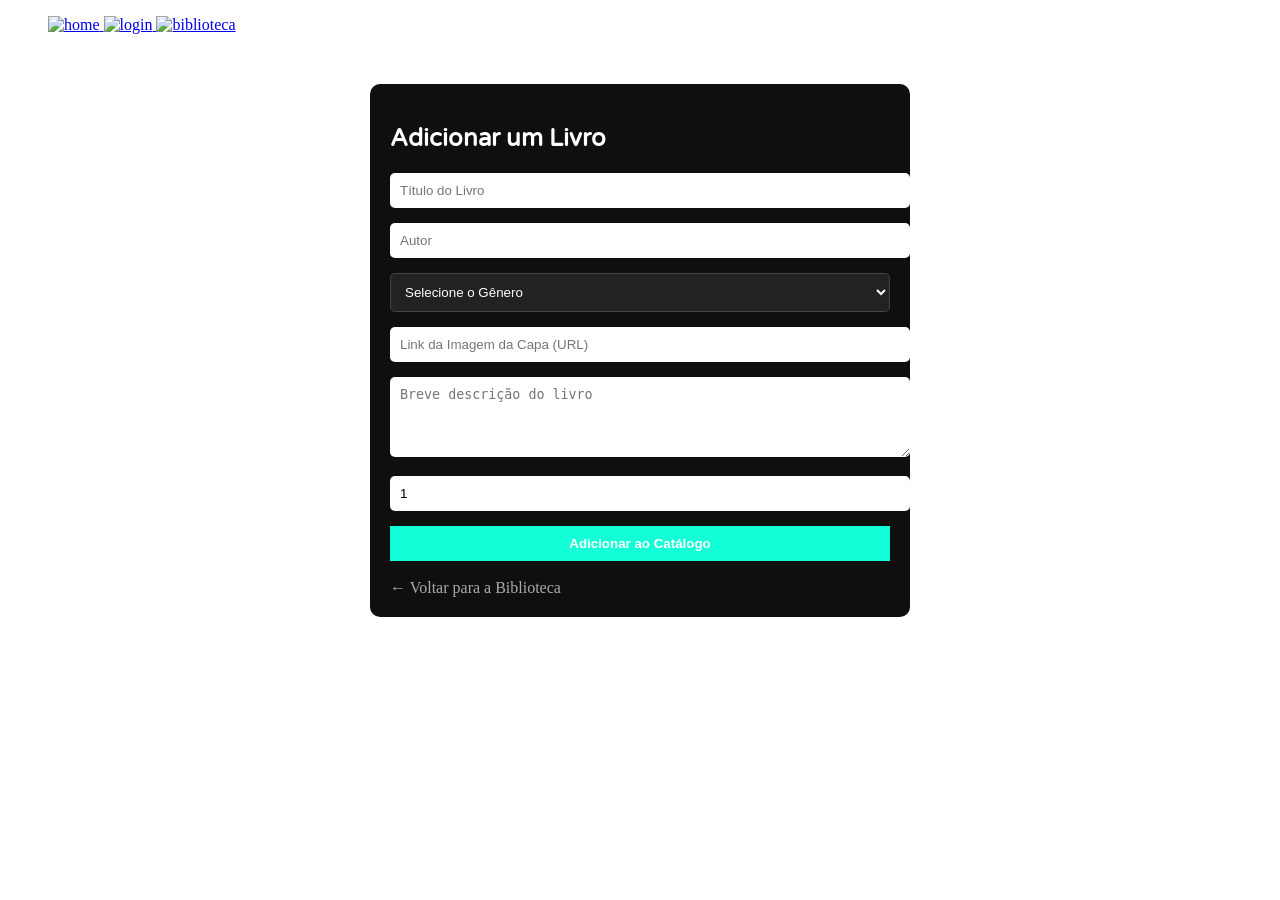
==== Bibliotecaria.html @ 5791de41 "Add files via upload" ====
<!DOCTYPE html>
<html lang="pt-br">
<head>
    <link rel="preconnect" href="https://fonts.googleapis.com">
    <link rel="preconnect" href="https://fonts.gstatic.com" crossorigin>
    <link href="https://fonts.googleapis.com/css2?family=Varela+Round&display=swap" rel="stylesheet">
    <meta name="viewport" content="width=device-width, initial-scale=1.0">
    <meta charset="UTF-8">
    <title>Painel da Bibliotecária - Leitura Ideal</title>
    <link rel="stylesheet" href="css/style.css">
    <script src="java/config.js"></script> 
    <script src="java/script.js"></script>
    <style>
        .form-container { max-width: 500px; margin: 50px auto; padding: 20px; background: #0e1010; color: white; border-radius: 10px; }
        input, textarea { width: 100%; margin-bottom: 15px; padding: 10px; border-radius: 5px; border: none; }
        button { width: 100%; padding: 10px; background-color: #12ffd8; color: white; border: none; cursor: pointer; font-weight: bold; }
        button:hover { background-color: #1d96f3; }
    </style>
</head>
<body>
        <!-- Abas inicio -->
    <nav>
        <a href="projeto.html">
         </a>
        <ul class="ul">
            <a href="projeto.html"> 
                <img src="imagem/icones/1.png" alt="home" class="ic">
            </a>
            <a href="login.html">
                <img src="imagem/icones/2.png" alt="login" class="ic">
            </a>
            <a href="Bibliotecaria.html">
                <img src="imagem/icones/3.png" alt="biblioteca" class="ic">
            </a>
        </ul>
    </nav>
    <script src="java/script.js"></script>
    <!-- Abas fim -->
    <div class="form-container">
        <h2 style="color: white; font-family: 'Varela Round', sans-serif;">Adicionar um Livro</h2>
        <input type="text" id="titulo" placeholder="Título do Livro" required>
        <input type="text" id="autor" placeholder="Autor" required>
         <select id="generol" required style="width: 100%; padding: 10px; margin-bottom: 15px; border-radius: 5px; background: #222; color: white; border: 1px solid #444;">
    <option value="" disabled selected>Selecione o Gênero</option>
    <option value="Ficção">Ficção</option>
    <option value="Romance">Romance</option>
    <option value="Aventura">Aventura</option>
    <option value="Terror">Terror</option>
    <option value="Biografia">Biografia</option>
    <option value="Didático">Didático</option>
</select>
        <input type="url" id="capa" placeholder="Link da Imagem da Capa (URL)" required>
        <textarea id="descricao" placeholder="Breve descrição do livro" rows="4"></textarea>
        <input type="number" id="quantidade" placeholder="Quantidade de exemplares" min="1" value="1" required>
        
        <button onclick="cadastrarLivro()">Adicionar ao Catálogo</button>
        <br><br>
        <a href="projeto.html" style="color: #aaa; text-decoration: none;">← Voltar para a Biblioteca</a>
    </div>

    <script src="java/admin.js"></script>
</body>
</html>
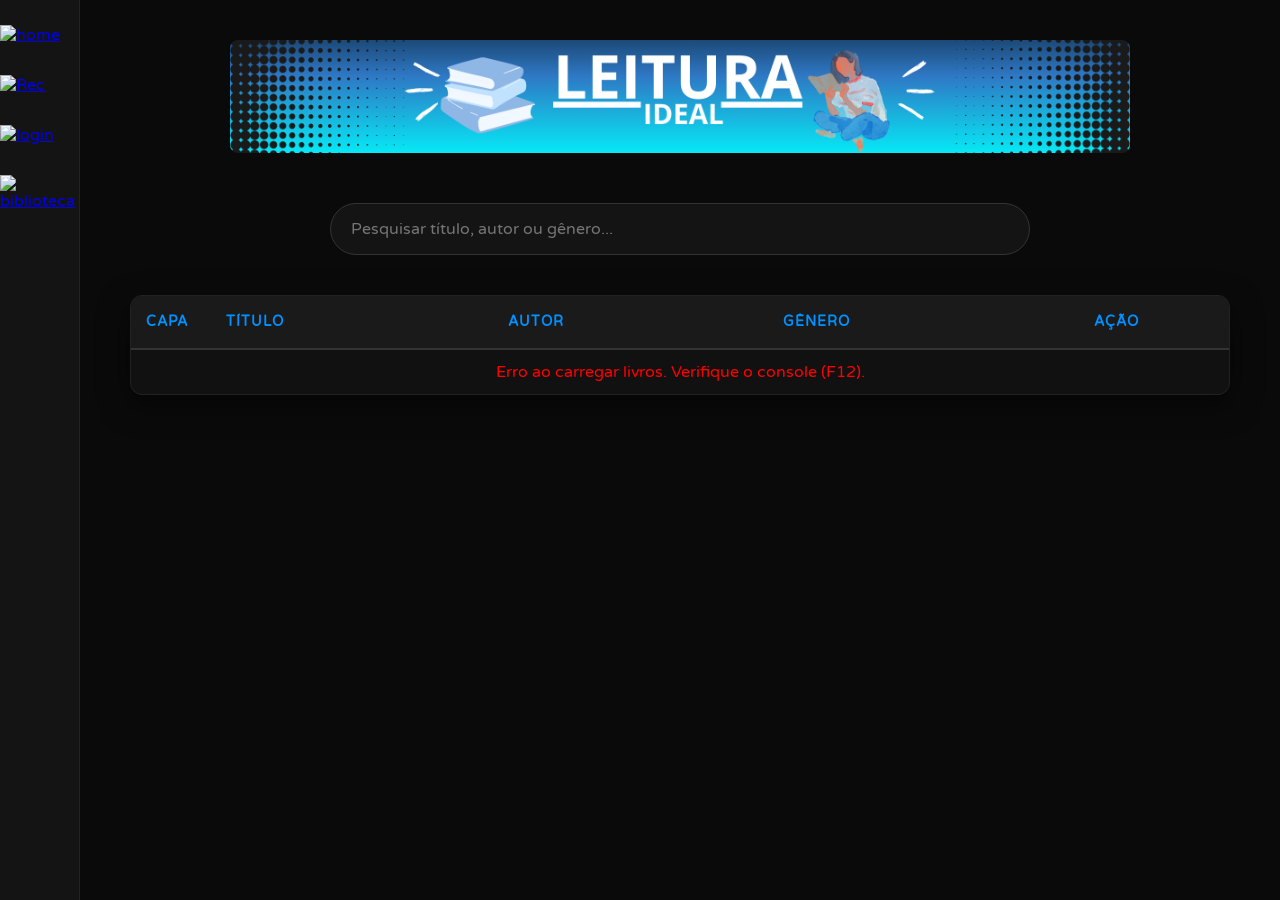
==== commit ba735f2d: "Update Bibliotecaria.html" ====
--- a/Bibliotecaria.html
+++ b/Bibliotecaria.html
@@ -1,63 +1,92 @@
 <!DOCTYPE html>
 <html lang="pt-br">
 <head>
-    <link rel="preconnect" href="https://fonts.googleapis.com">
-    <link rel="preconnect" href="https://fonts.gstatic.com" crossorigin>
-    <link href="https://fonts.googleapis.com/css2?family=Varela+Round&display=swap" rel="stylesheet">
-    <meta name="viewport" content="width=device-width, initial-scale=1.0">
     <meta charset="UTF-8">
     <title>Painel da Bibliotecária - Leitura Ideal</title>
     <link rel="stylesheet" href="css/style.css">
-    <script src="java/config.js"></script> 
+    <!-- Chama o script principal uma única vez -->
     <script src="java/script.js"></script>
     <style>
         .form-container { max-width: 500px; margin: 50px auto; padding: 20px; background: #0e1010; color: white; border-radius: 10px; }
-        input, textarea { width: 100%; margin-bottom: 15px; padding: 10px; border-radius: 5px; border: none; }
-        button { width: 100%; padding: 10px; background-color: #12ffd8; color: white; border: none; cursor: pointer; font-weight: bold; }
-        button:hover { background-color: #1d96f3; }
+        input, textarea, select { width: 100%; margin-bottom: 15px; padding: 10px; border-radius: 5px; border: none; display: block; box-sizing: border-box; }
+        button { width: 100%; padding: 10px; background-color: #12ffd8; color: black; border: none; cursor: pointer; font-weight: bold; }
+        button:hover { background-color: #1d96f3; color: white; }
     </style>
 </head>
 <body>
-        <!-- Abas inicio -->
     <nav>
-        <a href="projeto.html">
-         </a>
         <ul class="ul">
-            <a href="projeto.html"> 
-                <img src="imagem/icones/1.png" alt="home" class="ic">
-            </a>
-            <a href="login.html">
-                <img src="imagem/icones/2.png" alt="login" class="ic">
-            </a>
-            <a href="Bibliotecaria.html">
-                <img src="imagem/icones/3.png" alt="biblioteca" class="ic">
-            </a>
+            <li>
+                <a href="index.html"> 
+                    <img src="imagem/icones/1.png" alt="home" class="ic">
+                </a>
+            </li>
+            <li>
+                <a href="Recomendações.html"> 
+                    <img src="imagem/icones/4.png" alt="Rec" class="ic">
+                </a>
+            </li>
+            <li>
+                <a href="login.html">
+                    <img src="imagem/icones/2.png" alt="login" class="ic">
+                </a>
+            </li>
+            <li>
+                <a href="Bibliotecaria.html">
+                    <img src="imagem/icones/3.png" alt="biblioteca" class="ic">
+                </a>
+            </li>
         </ul>
     </nav>
-    <script src="java/script.js"></script>
-    <!-- Abas fim -->
+
     <div class="form-container">
-        <h2 style="color: white; font-family: 'Varela Round', sans-serif;">Adicionar um Livro</h2>
-        <input type="text" id="titulo" placeholder="Título do Livro" required>
-        <input type="text" id="autor" placeholder="Autor" required>
-         <select id="generol" required style="width: 100%; padding: 10px; margin-bottom: 15px; border-radius: 5px; background: #222; color: white; border: 1px solid #444;">
-    <option value="" disabled selected>Selecione o Gênero</option>
-    <option value="Ficção">Ficção</option>
-    <option value="Romance">Romance</option>
-    <option value="Aventura">Aventura</option>
-    <option value="Terror">Terror</option>
-    <option value="Biografia">Biografia</option>
-    <option value="Didático">Didático</option>
-</select>
-        <input type="url" id="capa" placeholder="Link da Imagem da Capa (URL)" required>
-        <textarea id="descricao" placeholder="Breve descrição do livro" rows="4"></textarea>
-        <input type="number" id="quantidade" placeholder="Quantidade de exemplares" min="1" value="1" required>
+        <h2 style="font-family: 'Varela Round', sans-serif;">Adicionar um Livro</h2>
         
-        <button onclick="cadastrarLivro()">Adicionar ao Catálogo</button>
-        <br><br>
-        <a href="projeto.html" style="color: #aaa; text-decoration: none;">← Voltar para a Biblioteca</a>
+        <!-- Importante: Tag FORM para o reset funcionar -->
+        <form id="form-livro">
+            <input type="text" id="titulo" placeholder="Título do Livro" required>
+            <input type="text" id="autor" placeholder="Autor" required>
+            
+            <select id="generol" required style="background: #222; color: white;">
+                <option value="" disabled selected>Selecione o Gênero</option>
+                <option value="Ficção">Ficção</option>
+                <option value="Romance">Romance</option>
+                <option value="Aventura">Aventura</option>
+                <option value="Terror">Terror</option>
+                <option value="Biografia">Biografia</option>
+                <option value="Didático">Didático</option>
+                <option value="Tragédia">Tragédia</option>
+                <option value="Suspense/Policial">Suspense/Policial</option>
+                <option value="Distopia">Distopia</option>
+                <option value="Infantojuvenil">Infantojuvenil</option>
+            </select>
+
+            <input type="url" id="capa" placeholder="Link da Imagem da Capa (URL)" required>
+            <textarea id="descricao" placeholder="Breve descrição do livro" rows="4"></textarea>
+            <input type="number" id="quantidade" placeholder="Quantidade" min="1" value="1" required>
+            
+            <!-- type="button" evita que a página recarregue sozinha -->
+            <button type="button" onclick="cadastrarLivro()">Adicionar ao Catálogo</button>
+        </form>
+        
+        <br>
+        <a href="index.html" style="color: #aaa; text-decoration: none;">← Voltar para a Biblioteca</a>
     </div>
+<script>
+    // Esta função roda assim que o navegador termina de carregar o HTML
+    document.addEventListener('DOMContentLoaded', () => {
+        // Busca os dados do usuário que logou
+        const sessao = JSON.parse(localStorage.getItem('usuarioLogado'));
 
-    <script src="java/admin.js"></script>
+        // Validação: 
+        // 1. Se não houver sessão (null)
+        // 2. Ou se o tipo de usuário não for 'admin'
+        if (!sessao || sessao.tipo !== 'admin') {
+            alert("⚠️ Acesso restrito! Apenas o Bibliotecário pode adicionar livros.");
+            // Redireciona imediatamente para a página principal
+            window.location.href = "index.html";
+        }
+    });
+</script>
 </body>
-</html>+</html>
--- a/css/style.css
+++ b/css/style.css
@@ -0,0 +1,204 @@
+/* --- 1. RESET E BASE --- */
+@import url('https://fonts.googleapis.com/css2?family=Varela+Round&display=swap');
+
+* {
+    margin: 0;
+    padding: 0;
+    box-sizing: border-box;
+    list-style: none;
+    font-family: 'Varela Round', sans-serif;
+    outline: none;
+}
+
+body {
+    background-color: #0a0a0a; /* Fundo super escuro */
+    color: #f0f0f0;
+    display: flex;
+    min-height: 100vh;
+}
+
+/* --- 2. BARRA LATERAL (NAV) --- */
+nav {
+    width: 80px;
+    height: 100vh;
+    background-color: #141414;
+    border-right: 1px solid #222;
+    position: fixed;
+    top: 0;
+    left: 0;
+    display: flex;
+    flex-direction: column;
+    align-items: center;
+    padding-top: 25px;
+    z-index: 1000;
+}
+
+nav img {
+    width: 35px;
+    margin-bottom: 30px;
+    cursor: pointer;
+    transition: 0.2s;
+}
+
+nav img:hover {
+    transform: scale(1.15);
+    filter: drop-shadow(0 0 8px #0091ff);
+}
+
+/* --- 3. CONTEÚDO PRINCIPAL --- */
+main {
+    margin-left: 80px;
+    flex: 1;
+    display: flex;
+    flex-direction: column;
+    align-items: center;
+    padding: 40px 20px;
+    width: calc(100% - 80px);
+}
+
+/* --- 4. TOPO: BANNER E PESQUISA --- */
+.header-principal {
+    max-width: 900px;
+    width: 100%;
+    margin-bottom: 20px;
+}
+
+.titulo {
+    width: 100%;
+    border-radius: 8px;
+}
+
+#dashboard-header {
+    margin-bottom: 25px;
+    color: #ccc;
+    font-size: 1.1rem;
+}
+
+.pesquisa-container {
+    width: 100%;
+    max-width: 700px;
+    margin-bottom: 40px;
+}
+
+#pesquisar-input {
+    width: 100%;
+    padding: 15px 20px;
+    border-radius: 30px;
+    border: 1px solid #333;
+    background-color: #141414;
+    color: white;
+    font-size: 1rem;
+    transition: 0.3s;
+}
+
+#pesquisar-input:focus {
+    border-color: #0091ff;
+    box-shadow: 0 0 10px rgba(0, 145, 255, 0.2);
+}
+
+/* --- 5. ESTRUTURA DA PLANILHA (TABELA) --- */
+.tabela-container {
+    width: 100%;
+    max-width: 1100px;
+    background-color: #111;
+    border-radius: 12px;
+    overflow: hidden; /* Mantém as bordas arredondadas */
+    border: 1px solid #222;
+    box-shadow: 0 10px 30px rgba(0,0,0,0.5);
+}
+
+.tabela-livros {
+    width: 100%;
+    border-collapse: collapse;
+    text-align: left;
+}
+
+/* Cabeçalho da tabela */
+.tabela-livros th {
+    background-color: #1a1a1a;
+    color: #0091ff;
+    padding: 18px 15px;
+    font-weight: bold;
+    border-bottom: 2px solid #333;
+    text-transform: uppercase;
+    font-size: 0.85rem;
+    letter-spacing: 1px;
+}
+
+/* Linhas e Células */
+.tabela-livros td {
+    padding: 12px 15px;
+    border-bottom: 1px solid #222;
+    vertical-align: middle;
+}
+
+/* Efeito Zebrado e Hover */
+.tabela-livros tr:nth-child(even) {
+    background-color: #161616;
+}
+
+.tabela-livros tr:hover {
+    background-color: #1f1f1f;
+}
+
+/* Última linha sem borda embaixo */
+.tabela-livros tr:last-child td {
+    border-bottom: none;
+}
+
+/* Capa miniatura na planilha */
+.mini-capa {
+    width: 55px;
+    height: 80px;
+    object-fit: cover;
+    border-radius: 6px;
+    border: 1px solid #333;
+}
+
+/* Tag de Gênero */
+.tag-genero {
+    background: rgba(0, 145, 255, 0.1);
+    color: #0091ff;
+    padding: 5px 12px;
+    border-radius: 20px;
+    font-size: 0.75rem;
+    font-weight: bold;
+    text-transform: uppercase;
+}
+
+/* --- 6. BOTÕES DE AÇÃO NA TABELA --- */
+.btn-acao {
+    padding: 8px 14px;
+    border: none;
+    border-radius: 6px;
+    color: white;
+    font-weight: bold;
+    cursor: pointer;
+    font-size: 0.85rem;
+    transition: 0.2s;
+    width: 100%;
+    margin-bottom: 5px;
+}
+
+.btn-pegar { background-color: #0091ff; }
+.btn-pegar:hover { background-color: #0070c7; }
+
+.btn-devolver { background-color: #e67e22; }
+.btn-devolver:hover { background-color: #cf711f; }
+
+.btn-excluir {
+    background-color: transparent;
+    color: #ff1869;
+    padding: 5px;
+    font-size: 1.2rem;
+    width: auto;
+}
+.btn-excluir:hover { transform: scale(1.2); }
+
+.txt-esgotado {
+    color: #ff1869;
+    font-weight: bold;
+    font-size: 0.9rem;
+    display: block;
+    text-align: center;
+}
